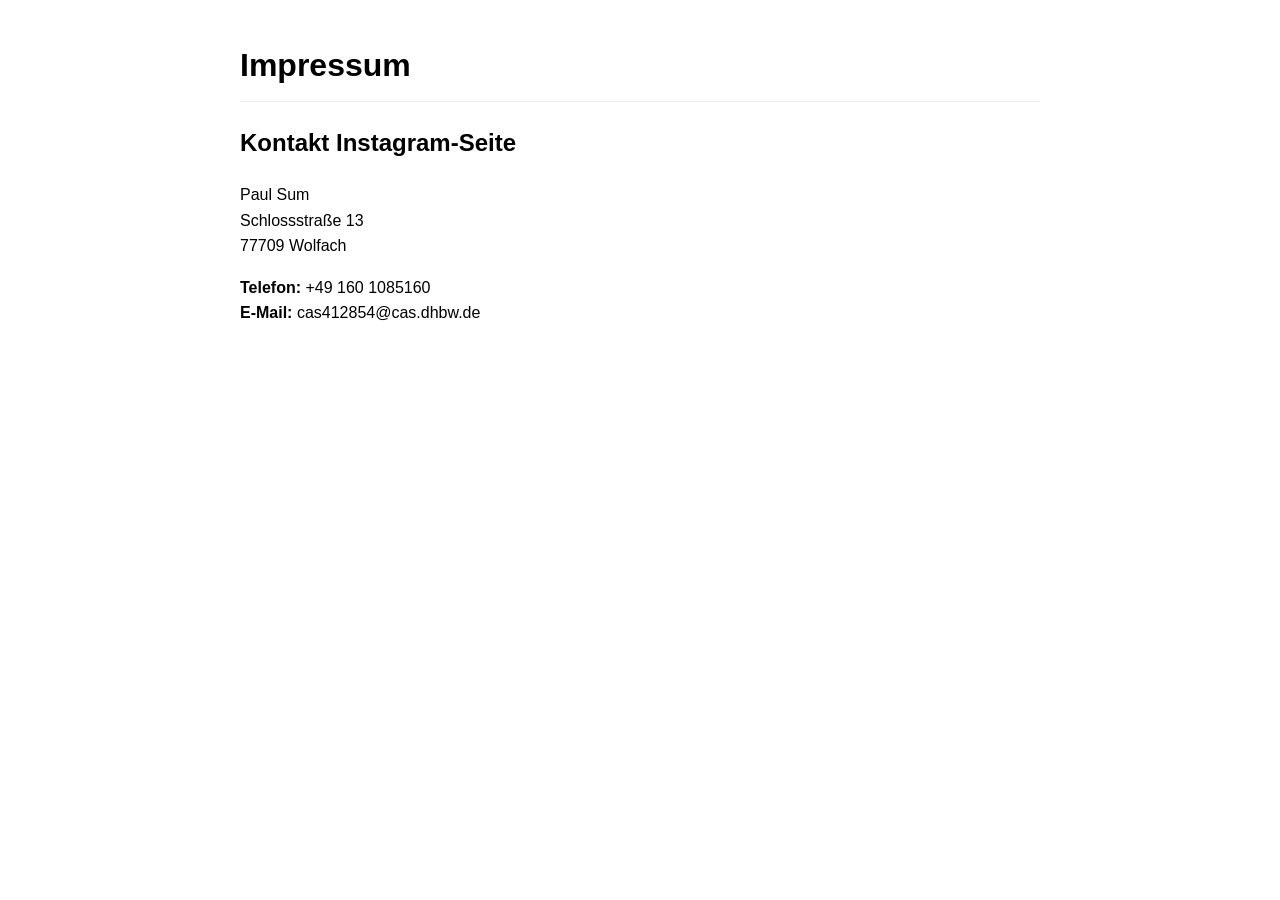
==== index.html @ 09c1b2d3 "Create index.html" ====
<!DOCTYPE html>
<html lang="de">
<head>
    <meta charset="UTF-8">
    <meta name="viewport" content="width=device-width, initial-scale=1.0">
    <title>Impressum</title>
    <style>
        body { font-family: sans-serif; line-height: 1.6; max-width: 800px; margin: 40px auto; padding: 0 20px; }
        h1 { border-bottom: 1px solid #eee; padding-bottom: 10px; }
    </style>
</head>
<body>

    <h1>Impressum</h1>

    <h2>Kontakt Instagram-Seite</h2>

    <p>
        Paul Sum  <br>
        Schlossstraße 13  <br>
        77709 Wolfach
    </p>

    <p>
        <strong>Telefon:</strong> +49 160 1085160<br>
        <strong>E-Mail:</strong> cas412854@cas.dhbw.de
    </p>

</body>
</html>
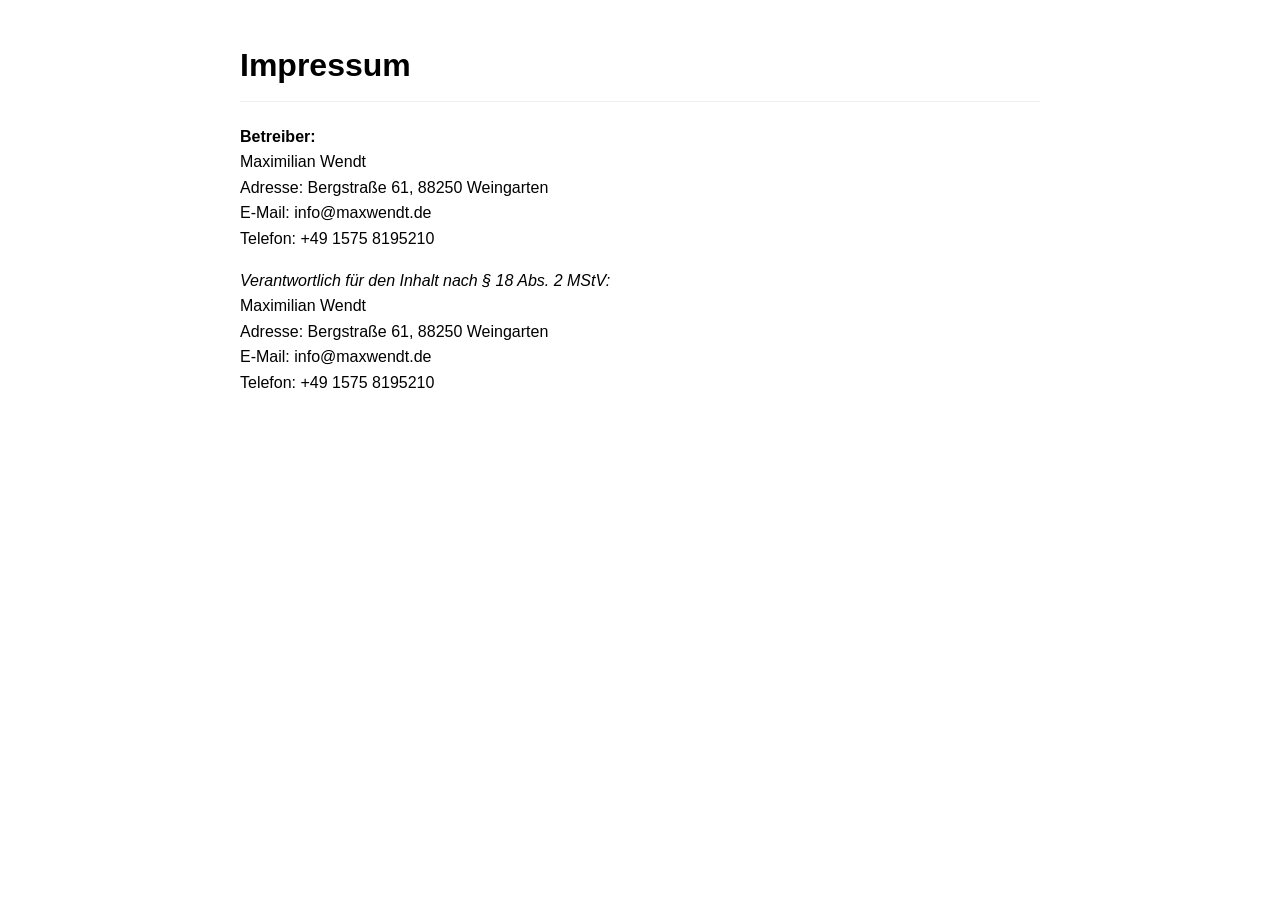
==== commit 9fc5a122: "Update index.html" ====
--- a/index.html
+++ b/index.html
@@ -12,19 +12,17 @@
 <body>
 
     <h1>Impressum</h1>
-
-    <h2>Kontakt Instagram-Seite</h2>
-
-    <p>
-        Paul Sum  <br>
-        Schlossstraße 13  <br>
-        77709 Wolfach
-    </p>
-
-    <p>
-        <strong>Telefon:</strong> +49 160 1085160<br>
-        <strong>E-Mail:</strong> cas412854@cas.dhbw.de
-    </p>
+    <p><strong>Betreiber:</strong><br>
+    Maximilian Wendt<br>
+    Adresse: Bergstraße 61, 88250 Weingarten<br>
+    E-Mail: info@maxwendt.de<br>
+    Telefon: +49 1575 8195210 </p>
+    
+    <p><em>Verantwortlich für den Inhalt nach § 18 Abs. 2 MStV:</em><br>
+    Maximilian Wendt<br>
+    Adresse: Bergstraße 61, 88250 Weingarten<br>
+    E-Mail: info@maxwendt.de<br>
+    Telefon: +49 1575 8195210 </p>
 
 </body>
 </html>
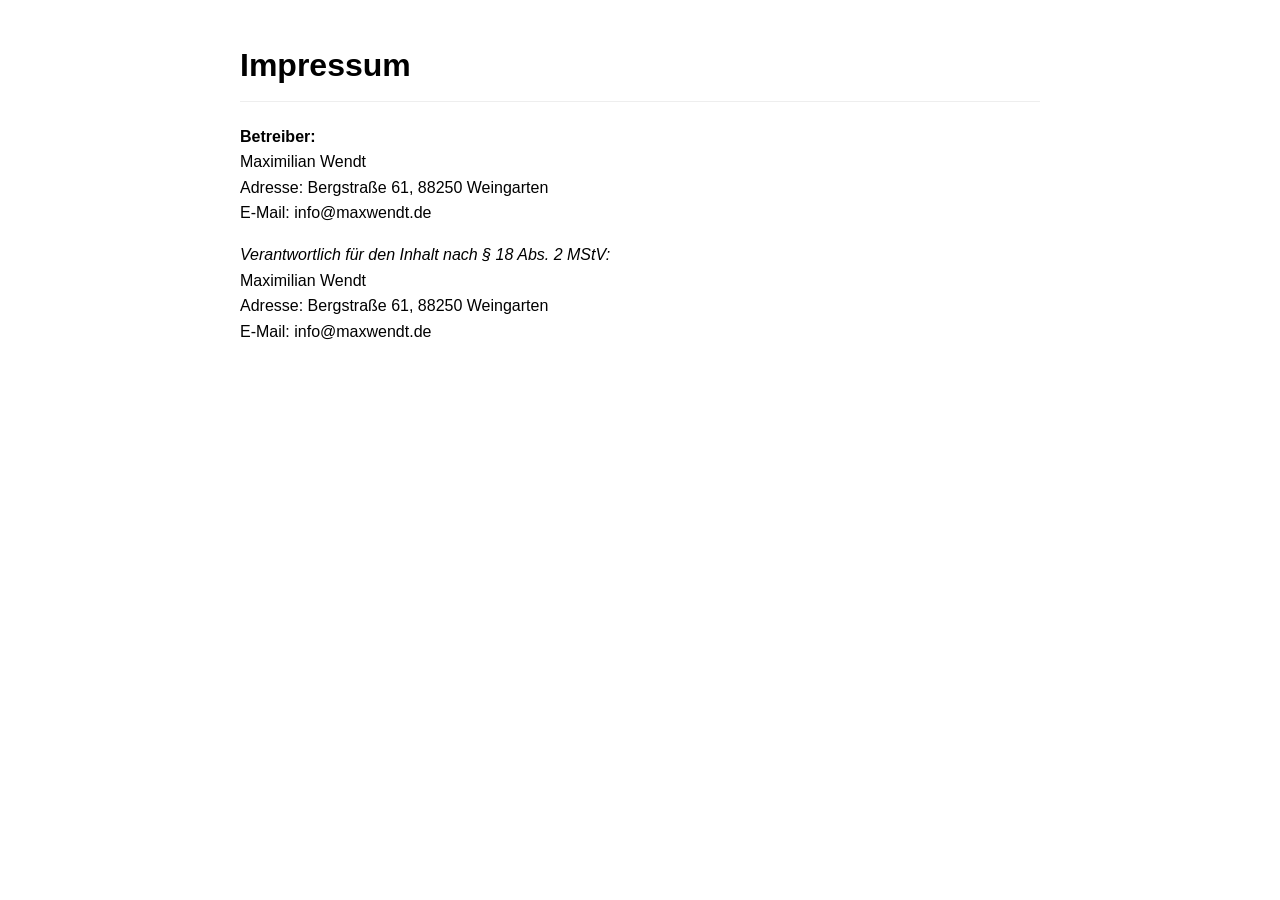
==== commit 0ea6d5ef: "Update index.html" ====
--- a/index.html
+++ b/index.html
@@ -16,13 +16,11 @@
     Maximilian Wendt<br>
     Adresse: Bergstraße 61, 88250 Weingarten<br>
     E-Mail: info@maxwendt.de<br>
-    Telefon: +49 1575 8195210 </p>
     
     <p><em>Verantwortlich für den Inhalt nach § 18 Abs. 2 MStV:</em><br>
     Maximilian Wendt<br>
     Adresse: Bergstraße 61, 88250 Weingarten<br>
     E-Mail: info@maxwendt.de<br>
-    Telefon: +49 1575 8195210 </p>
 
 </body>
 </html>
